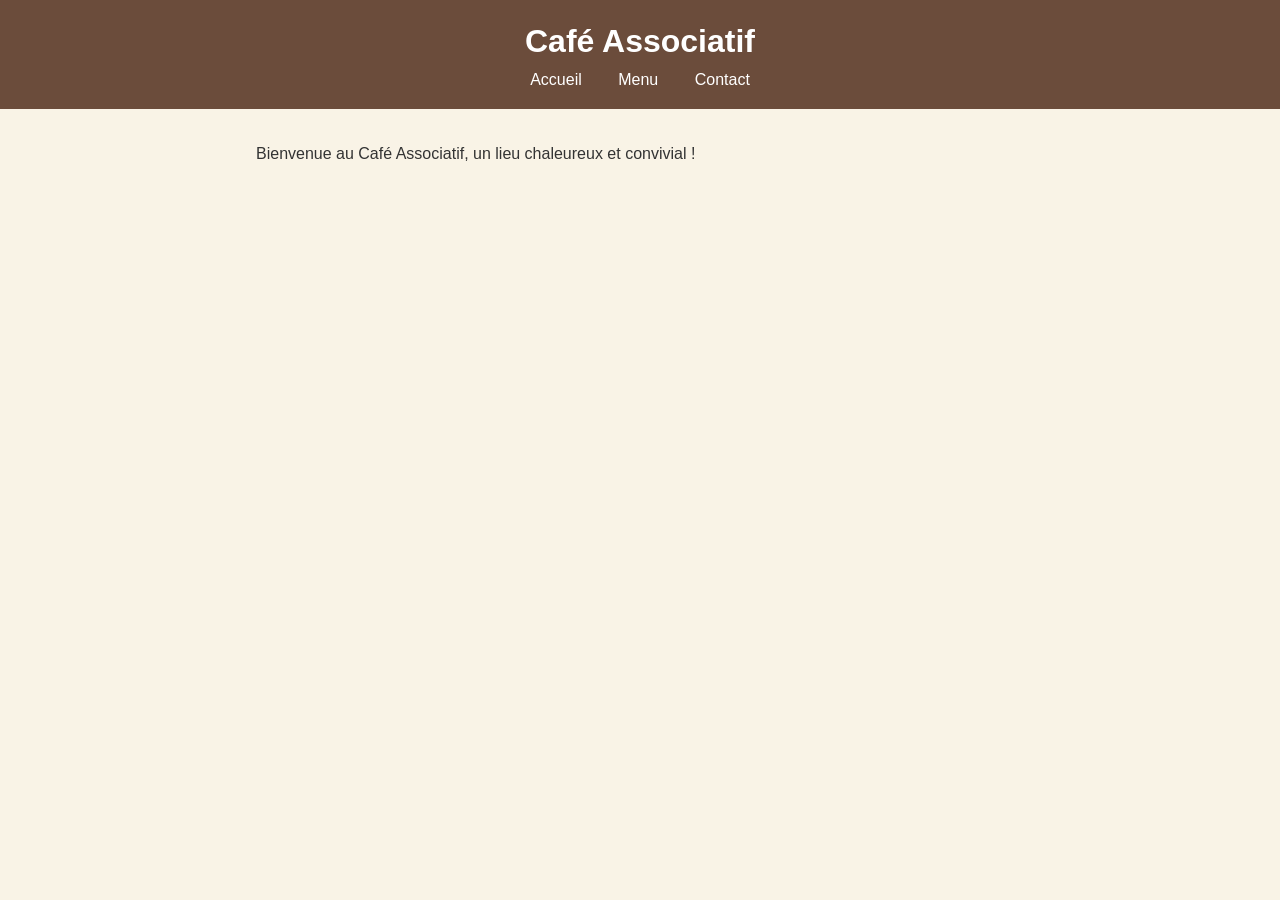
==== index.html @ c86d4bf7 "Initialisation du projet" ====
<!DOCTYPE html>
<html lang="fr">
<head>
<meta charset="UTF-8">
<title>Café Associatif</title>
<link rel="stylesheet" href="css/style.css">
</head>
<body>
<header>
<h1>Café Associatif</h1>
<nav>
<a href="index.html">Accueil</a>
<a href="menu.html">Menu</a>
<a href="contact.html">Contact</a>
</nav>
</header>
<main>
<p>Bienvenue au Café Associatif, un lieu chaleureux et convivial !</p>
</main>
</body>
</html>
---- css/style.css ----
* {
margin: 0;
padding: 0;
box-sizing: border-box;
}
body {
font-family: Arial, sans-serif;
line-height: 1.6;
color: #333;
background-color: #f9f3e6;
}
header {
background-color: #6b4c3b;
color: white;
padding: 1rem;
text-align: center;
}

nav a {
color: white;
text-decoration: none;
margin: 0 1rem;
}
nav a:hover {
text-decoration: underline;
}
main {
max-width: 800px;
margin: 2rem auto;
padding: 0 1rem;
}
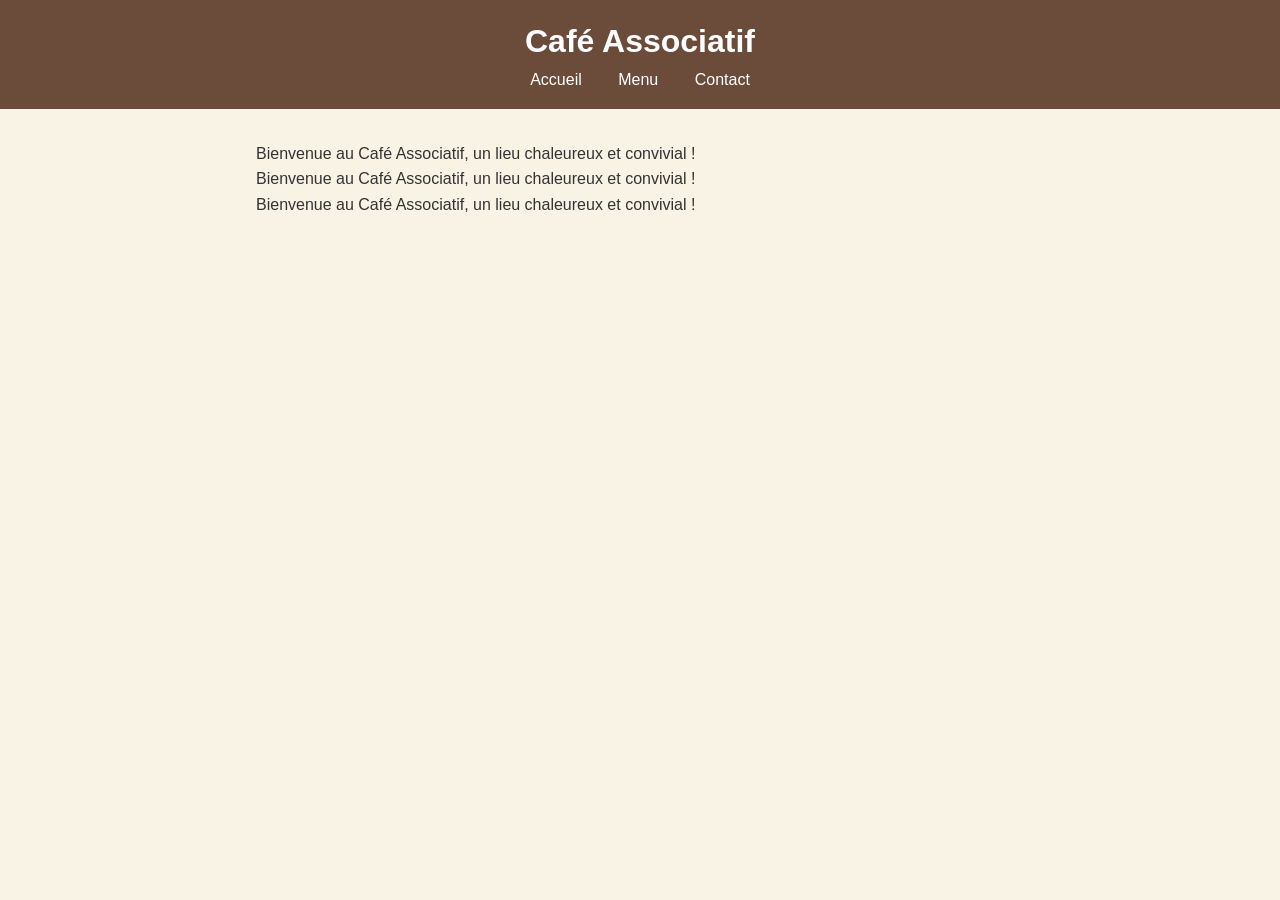
==== commit d8479d30: "Ajout structure HTML section événements" ====
--- a/index.html
+++ b/index.html
@@ -16,6 +16,8 @@
 </header>
 <main>
 <p>Bienvenue au Café Associatif, un lieu chaleureux et convivial !</p>
+<p>Bienvenue au Café Associatif, un lieu chaleureux et convivial !</p>
+<p>Bienvenue au Café Associatif, un lieu chaleureux et convivial !</p>
 </main>
 </body>
 </html>
--- a/css/style.css
+++ b/css/style.css
@@ -28,4 +28,52 @@
 max-width: 800px;
 margin: 2rem auto;
 padding: 0 1rem;
+}
+
+
+/* Ajout à la fin du fichier style.css existant */
+/* Styles pour la page menu */
+.menu-section {
+margin-bottom: 2rem;
+}
+.menu-section h3 {
+color: #6b4c3b;
+border-bottom: 2px solid #6b4c3b;
+padding-bottom: 0.5rem;
+margin-bottom: 1rem;
+}
+.menu-grid {
+display: grid;
+grid-template-columns: repeat(auto-fit, minmax(200px, 1fr));
+gap: 1.5rem;
+}
+.card {
+background-color: white;
+border-radius: 8px;
+padding: 1rem;
+text-align: center;
+box-shadow: 0 2px 5px rgba(0,0,0,0.1);
+transition: transform 0.3s ease;
+}
+
+.card:hover {
+transform: translateY(-5px);
+box-shadow: 0 5px 15px rgba(0,0,0,0.2);
+}
+.card h4 {
+color: #6b4c3b;
+margin-bottom: 0.5rem;
+font-size: 1.2rem;
+}
+.card p {
+color: #d4a373;
+font-weight: bold;
+font-size: 1.1rem;
+}
+footer {
+background-color: #6b4c3b;
+color: white;
+text-align: center;
+padding: 1rem;
+margin-top: 2rem;
 }
